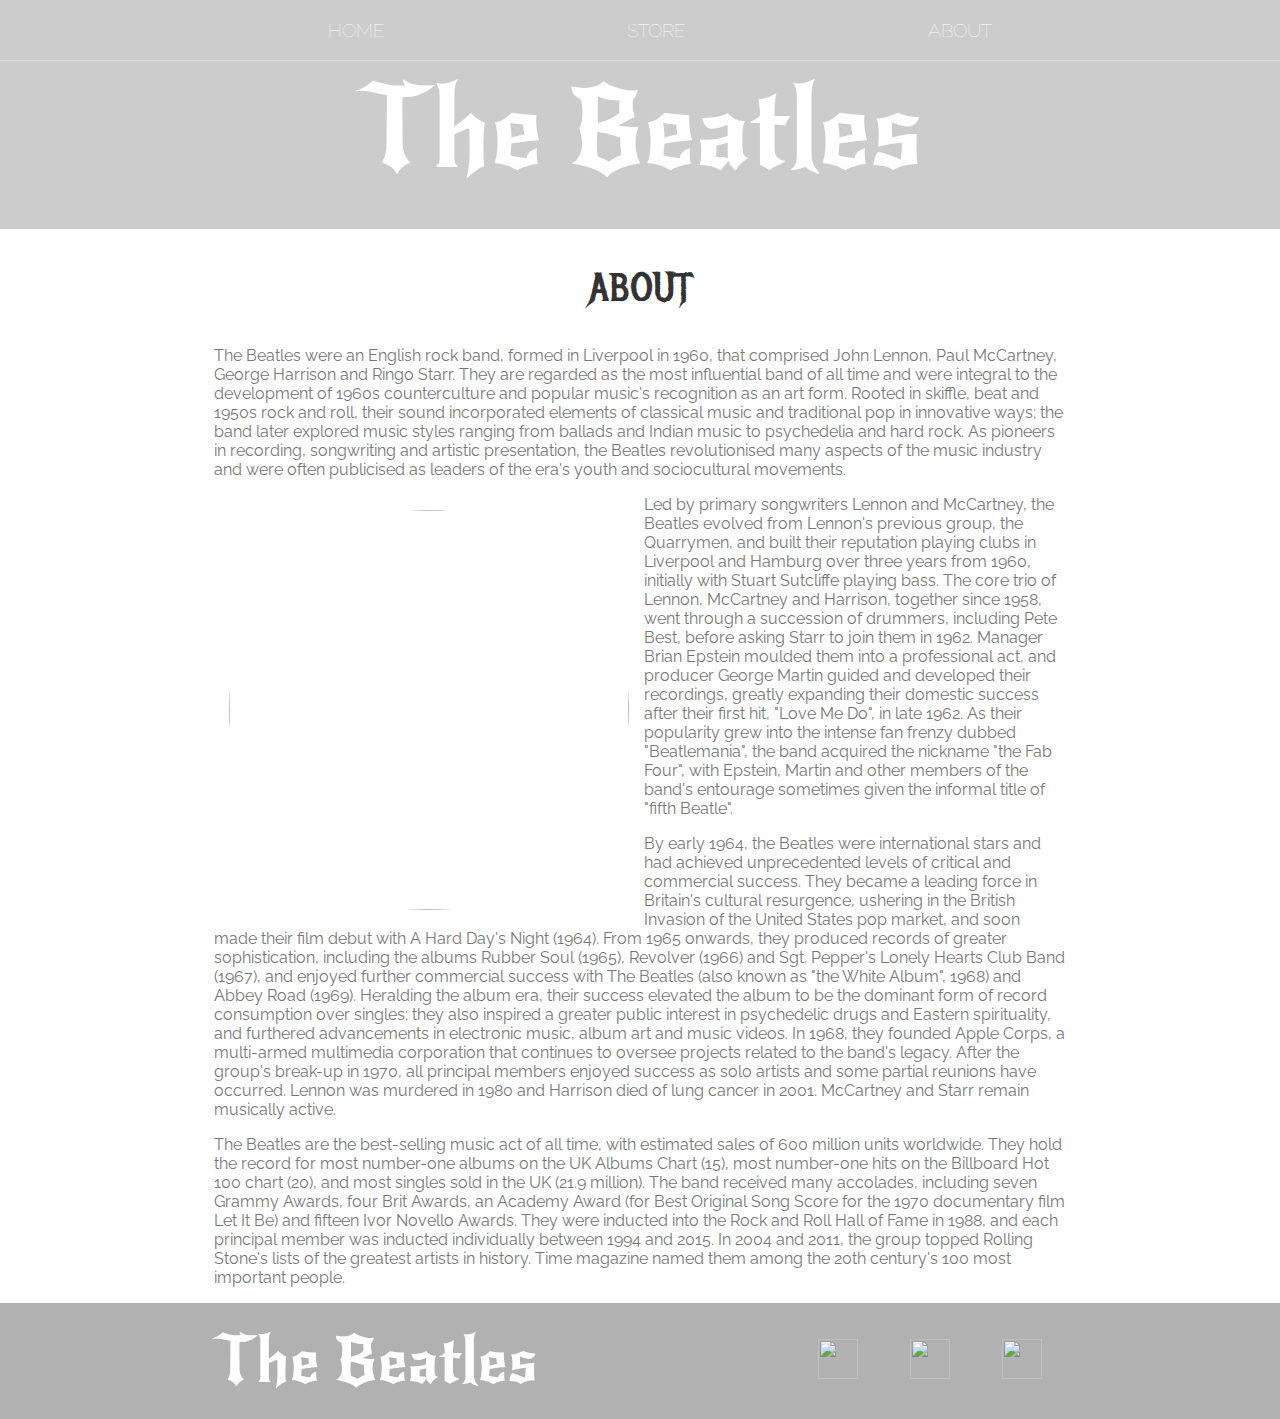
==== about.html @ 9aac94a4 "First draft" ====
<!DOCTYPE html>
<html>
    <head>
        <title>The Beatles | About</title>
        <link rel="stylesheet" href="styles.css" />
    </head>
    <body>
        <header class="main-header">
            <nav class="nav main-nav">
                <ul>
                    <li><a href="index.html">HOME</a></li>
                    <li><a href="store.html">STORE</a></li>
                    <li><a href="about.html">ABOUT</a></li>
                </ul>
            </nav>
            <h1 class="band-name band-name-large">The Beatles</h1>
        </header>

        <section class="content-section container">
            <h2 class="section-header">ABOUT</h2>
            <p>The Beatles were an English rock band, formed in Liverpool in 1960, that comprised John Lennon, Paul McCartney, George Harrison and Ringo Starr. They are regarded as the most influential band of all time and were integral to the development of 1960s counterculture and popular music's recognition as an art form. Rooted in skiffle, beat and 1950s rock and roll, their sound incorporated elements of classical music and traditional pop in innovative ways; the band later explored music styles ranging from ballads and Indian music to psychedelia and hard rock. As pioneers in recording, songwriting and artistic presentation, the Beatles revolutionised many aspects of the music industry and were often publicised as leaders of the era's youth and sociocultural movements. </p>
            <img class="about-band-image" src="images/Band.jpg">
            <p>Led by primary songwriters Lennon and McCartney, the Beatles evolved from Lennon's previous group, the Quarrymen, and built their reputation playing clubs in Liverpool and Hamburg over three years from 1960, initially with Stuart Sutcliffe playing bass. The core trio of Lennon, McCartney and Harrison, together since 1958, went through a succession of drummers, including Pete Best, before asking Starr to join them in 1962. Manager Brian Epstein moulded them into a professional act, and producer George Martin guided and developed their recordings, greatly expanding their domestic success after their first hit, "Love Me Do", in late 1962. As their popularity grew into the intense fan frenzy dubbed "Beatlemania", the band acquired the nickname "the Fab Four", with Epstein, Martin and other members of the band's entourage sometimes given the informal title of "fifth Beatle".</p>
            <p>By early 1964, the Beatles were international stars and had achieved unprecedented levels of critical and commercial success. They became a leading force in Britain's cultural resurgence, ushering in the British Invasion of the United States pop market, and soon made their film debut with A Hard Day's Night (1964). From 1965 onwards, they produced records of greater sophistication, including the albums Rubber Soul (1965), Revolver (1966) and Sgt. Pepper's Lonely Hearts Club Band (1967), and enjoyed further commercial success with The Beatles (also known as "the White Album", 1968) and Abbey Road (1969). Heralding the album era, their success elevated the album to be the dominant form of record consumption over singles; they also inspired a greater public interest in psychedelic drugs and Eastern spirituality, and furthered advancements in electronic music, album art and music videos. In 1968, they founded Apple Corps, a multi-armed multimedia corporation that continues to oversee projects related to the band's legacy. After the group's break-up in 1970, all principal members enjoyed success as solo artists and some partial reunions have occurred. Lennon was murdered in 1980 and Harrison died of lung cancer in 2001. McCartney and Starr remain musically active.</p>
            <p>The Beatles are the best-selling music act of all time, with estimated sales of 600 million units worldwide. They hold the record for most number-one albums on the UK Albums Chart (15), most number-one hits on the Billboard Hot 100 chart (20), and most singles sold in the UK (21.9 million). The band received many accolades, including seven Grammy Awards, four Brit Awards, an Academy Award (for Best Original Song Score for the 1970 documentary film Let It Be) and fifteen Ivor Novello Awards. They were inducted into the Rock and Roll Hall of Fame in 1988, and each principal member was inducted individually between 1994 and 2015. In 2004 and 2011, the group topped Rolling Stone's lists of the greatest artists in history. Time magazine named them among the 20th century's 100 most important people.</p>
        </section>
        
        <footer class="main-footer">
            <div class="container main-footer-container">
            <h3 class="band-name">The Beatles</h3>
            <ul class="nav footer-nav">
                <li>
                    <a href="https://www.youtube.com/thebeatles" target="_blank">
                        <img src="Images/YouTube Logo.png">
                    </a>
                </li>
                <li>
                    <a href="https://open.spotify.com/artist/3WrFJ7ztbogyGnTHbHJFl2" target="_blank">
                        <img src="Images/Spotify Logo.png">
                    </a>
                </li>
                <li>
                    <a href="https://www.facebook.com/thebeatles" target="_blank">
                        <img src="Images/Facebook Logo.png">
                    </a>
                </li>
            </ul>
        </div>
        </footer>
    </body>
</html>
---- styles.css ----
@import url('https://fonts.googleapis.com/css?family=Raleway:300,400,700');
@import url("https://fonts.googleapis.com/css?family=Metal+Mania");
@import url('https://fonts.googleapis.com/css2?family=New+Rocker&display=swap');

* {
    box-sizing: border-box;
    font-family: Raleway;
    color: #777;
}

html, body {
    margin: 0;
    padding: 0;
    min-height: 100%;
}

.nav ul {
    margin: 0;
}

.nav li {
    display: inline;
}

.nav a {
    display: inline-block;
    padding: 1em;
    color: white;
    text-decoration: none;
}

.main-nav {
    text-align: center;
    font-size: 1.2em;
    font-weight: lighter;
    border-bottom: 1px solid rgba(255, 255, 255, .3)
}

.main-nav li {
    padding: 0 8%;
}

.nav a:hover {
    background-color: rgba(255, 255, 255, .3);
}

.main-header {
    background-color: rgba(0, 0, 0, .2);
    background-image: url("Images/How-Kurt-Cobains-Cover-of-a-Beatles-Song-Was-Finally-Found-1024x742.jpg");
    background-blend-mode: multiply;
    background-size: cover;
    padding-bottom: 30px;
}

.band-name {
    text-align: center;
    margin: 0;
    font-size: 4em;
    font-family: New Rocker;
    font-weight: normal;
    color: white;
    
}

.band-name-large {
    font-size: 7em;
}

.content-section {
    margin: 1em;
}

.container {
    max-width: 900px;
    margin: 0 auto;
    padding: 0 1.5em;
    
}
.section-header {
    font-family: "Metal Mania";
    font-weight: normal;
    color: #333;
    text-align: center;
    font-size: 2.5em;
}

.about-band-image {
    float: left;
    height: 400px;
    width: 400px;
    margin: 15px;
    border-radius: 50%;
}

.main-footer {
    background-color: rgb(177, 177, 177);
    color: white;
    padding: .25em 0;
}

.main-footer-container {
    display: flex;
    align-items: center;
}

.main-footer-container ul {
    flex-grow: 1;
    text-align: end;
}

.footer-nav li {
    padding: 0 .5em;
}

.footer-nav img {
    width: 40px;
    height: 40px;
}

.btn {
    text-align: center;
    vertical-align: middle;
    padding: .67em .67em;
    cursor: pointer;
}

.btn-header {
    margin: 1em 25% 1em 29%;
    color: white;
    border: 2px solid #888888;
    background-color: rgba(255, 255, 255, .1);
    border-radius: 0;
    font-size: 1.5em;
    font-weight: bold;
    padding-left: 2em;
    padding-right: 2em;
   
}

.btn-header:hover {
    background-color: rgba(255, 255, 255, .3);
}

.btn-play {
    display: block;
    margin: 0 auto;
    color: #f1f1f1;
    font-size: 4em;
    border-radius: 50%;
    width: 100px;
    height: 100px;
    padding: 0;
    text-align: center;
}

.btn-primary {
    color: white;
    background-color: #888888;
    border: none;
    border-radius: .3em;
    font-weight: bold;
}

.btn-primary:hover {
    background-color: #acacac;
}

.album-row {
    border-bottom: 1px solid black;
    padding-bottom: 1em;
    margin-bottom: 1em;
}

.album-row:last-child {
    border: none;
}

.album-item {
    display: inline-block;
    padding-right: .5em;
}

.album-date {
    color: #555;
    width: 42%;
    font-weight: bold;
}

.album-name {
    width: 42%;
}

.album-btn {
    max-width: 19%;
}

.shop-item {
    margin: 30px;
}

.shop-item-title {
    display: block;
    width: 100%;
    text-align: center;
    font-weight: bold;
    font-size: 1.5em;
    color: #333;
    margin-bottom: 15px;
}

.shop-item-image {
    height: 250px;
}

.shop-item-details {
    display: flex;
    align-items: center;
    padding: 5px;
}

.shop-item-price {
    flex-grow: 1;
    color: rgb(49, 49, 49);
}

.shop-items {
    display: flex;
    flex-wrap: wrap;
    justify-content: space-around;
}

.cart-header {
    font-weight: bold;
    font-size: 1.25em;
    color: #333;
}

.cart-column {
    display: flex;
    align-items: center;
    border-bottom: 1px solid black;
    margin-right: 1.5em;
    padding-bottom: 10px;
    margin-top: 10px;
}

.cart-row {
    display: flex;
}

.cart-item {
    width: 45%;
}

.cart-price {
    width: 20%;
    font-size: 1.2em;
    color: #333;
}

.cart-quantity {
    width: 35%;
}

.cart-item-title {
    color: #333;
    margin-left: .5em;
    font-size: 1.2em;
}

.cart-item-image {
    width: 75px;
    height: auto;
    border-radius: 10px;
}

.btn-danger {
    color: white;
    background-color: #7e4949;
    border: none;
    border-radius: .3em;
    font-weight: bold;
}

.btn-danger:hover {
    background-color: #db7e7e;
}

.cart-quantity-input {
    height: 34px;
    width: 50px;
    border-radius: 5px;
    border: 1px solid #474747;
    background-color: rgb(221, 221, 221);
    color: #333;
    padding: 0;
    text-align: center;
    font-size: 1.2em;
    margin-right: 25px;
}

.cart-row:last-child {
    border-bottom: 1px solid black;
}

.cart-row:last-child .cart-column {
    border: none;
}

.cart-total {
    text-align: end;
    margin-top: 10px;
    margin-right: 10px;
}

.cart-total-title {
    font-weight: bold;
    font-size: 1.5em;
    color: black;
    margin-right: 20px;
}

.cart-total-price {
    color: #333;
    font-size: 1.1em;
}

.btn-purchase {
    display: block;
    margin: 40px auto 80px auto;
    font-size: 1.75em;
}
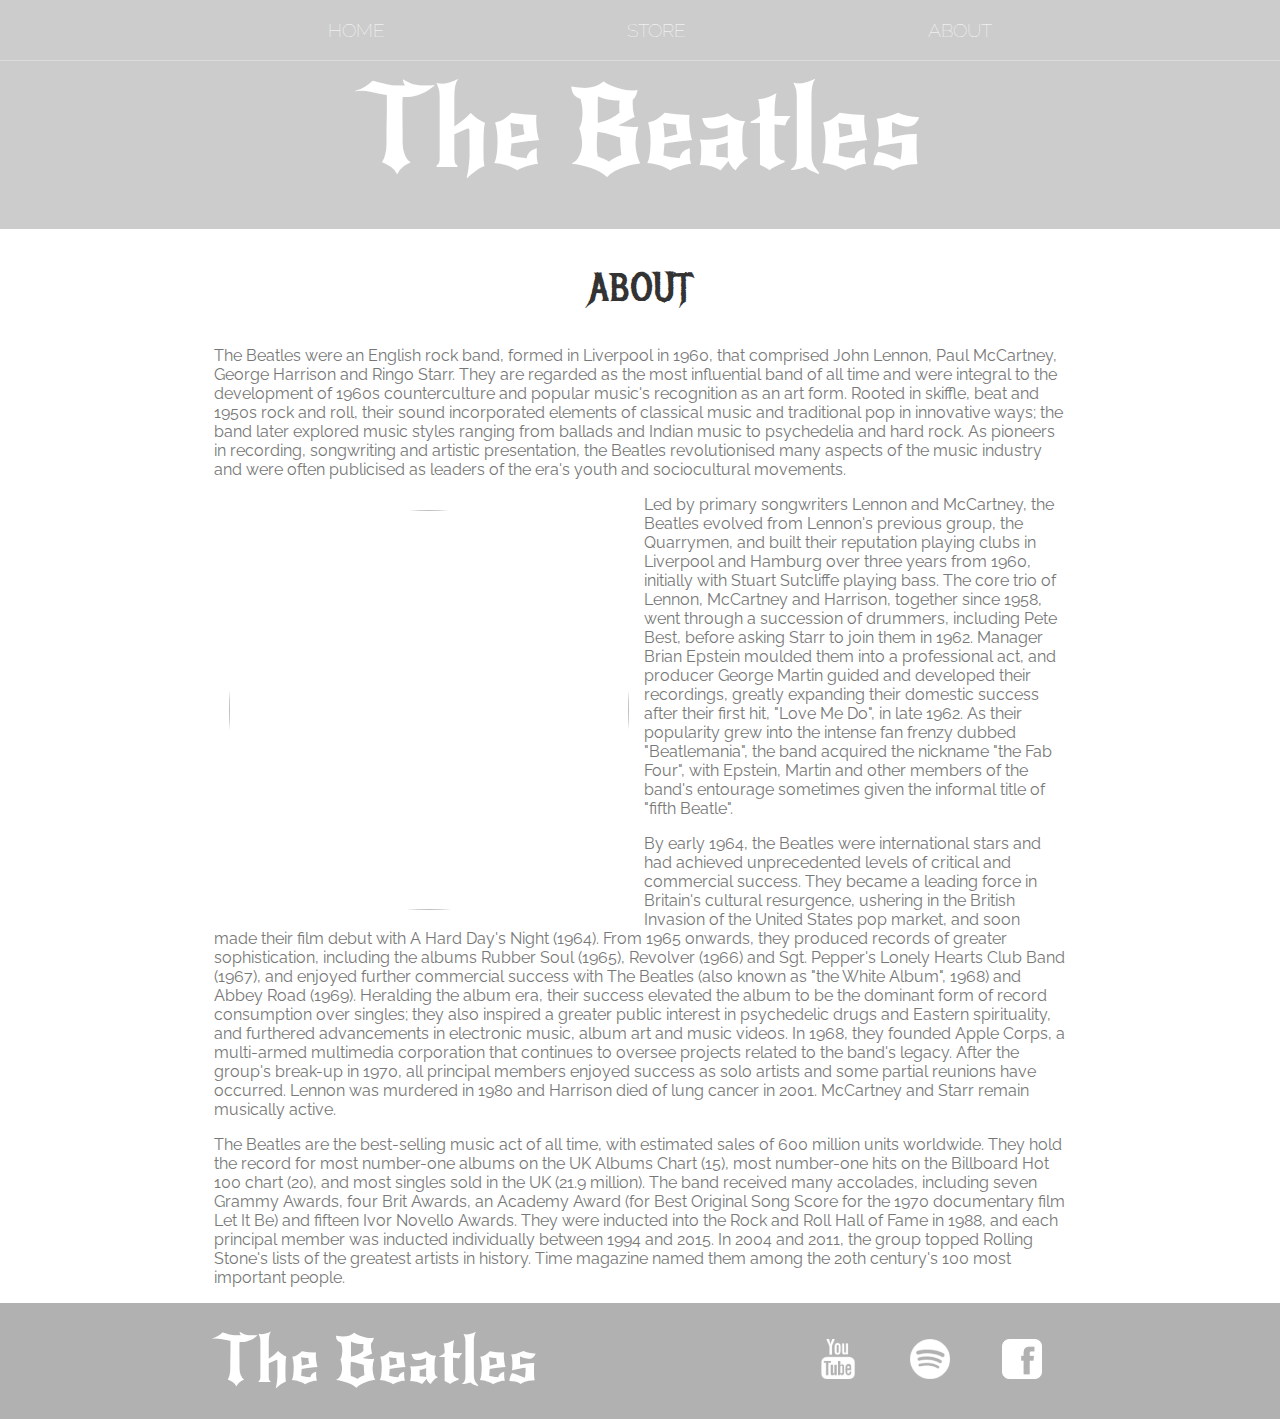
==== commit b185ed7f: "Modifed the html code for the images to work" ====
--- a/about.html
+++ b/about.html
@@ -19,7 +19,7 @@
         <section class="content-section container">
             <h2 class="section-header">ABOUT</h2>
             <p>The Beatles were an English rock band, formed in Liverpool in 1960, that comprised John Lennon, Paul McCartney, George Harrison and Ringo Starr. They are regarded as the most influential band of all time and were integral to the development of 1960s counterculture and popular music's recognition as an art form. Rooted in skiffle, beat and 1950s rock and roll, their sound incorporated elements of classical music and traditional pop in innovative ways; the band later explored music styles ranging from ballads and Indian music to psychedelia and hard rock. As pioneers in recording, songwriting and artistic presentation, the Beatles revolutionised many aspects of the music industry and were often publicised as leaders of the era's youth and sociocultural movements. </p>
-            <img class="about-band-image" src="images/Band.jpg">
+            <img class="about-band-image" src="./images/Band.jpg">
             <p>Led by primary songwriters Lennon and McCartney, the Beatles evolved from Lennon's previous group, the Quarrymen, and built their reputation playing clubs in Liverpool and Hamburg over three years from 1960, initially with Stuart Sutcliffe playing bass. The core trio of Lennon, McCartney and Harrison, together since 1958, went through a succession of drummers, including Pete Best, before asking Starr to join them in 1962. Manager Brian Epstein moulded them into a professional act, and producer George Martin guided and developed their recordings, greatly expanding their domestic success after their first hit, "Love Me Do", in late 1962. As their popularity grew into the intense fan frenzy dubbed "Beatlemania", the band acquired the nickname "the Fab Four", with Epstein, Martin and other members of the band's entourage sometimes given the informal title of "fifth Beatle".</p>
             <p>By early 1964, the Beatles were international stars and had achieved unprecedented levels of critical and commercial success. They became a leading force in Britain's cultural resurgence, ushering in the British Invasion of the United States pop market, and soon made their film debut with A Hard Day's Night (1964). From 1965 onwards, they produced records of greater sophistication, including the albums Rubber Soul (1965), Revolver (1966) and Sgt. Pepper's Lonely Hearts Club Band (1967), and enjoyed further commercial success with The Beatles (also known as "the White Album", 1968) and Abbey Road (1969). Heralding the album era, their success elevated the album to be the dominant form of record consumption over singles; they also inspired a greater public interest in psychedelic drugs and Eastern spirituality, and furthered advancements in electronic music, album art and music videos. In 1968, they founded Apple Corps, a multi-armed multimedia corporation that continues to oversee projects related to the band's legacy. After the group's break-up in 1970, all principal members enjoyed success as solo artists and some partial reunions have occurred. Lennon was murdered in 1980 and Harrison died of lung cancer in 2001. McCartney and Starr remain musically active.</p>
             <p>The Beatles are the best-selling music act of all time, with estimated sales of 600 million units worldwide. They hold the record for most number-one albums on the UK Albums Chart (15), most number-one hits on the Billboard Hot 100 chart (20), and most singles sold in the UK (21.9 million). The band received many accolades, including seven Grammy Awards, four Brit Awards, an Academy Award (for Best Original Song Score for the 1970 documentary film Let It Be) and fifteen Ivor Novello Awards. They were inducted into the Rock and Roll Hall of Fame in 1988, and each principal member was inducted individually between 1994 and 2015. In 2004 and 2011, the group topped Rolling Stone's lists of the greatest artists in history. Time magazine named them among the 20th century's 100 most important people.</p>
@@ -31,17 +31,17 @@
             <ul class="nav footer-nav">
                 <li>
                     <a href="https://www.youtube.com/thebeatles" target="_blank">
-                        <img src="Images/YouTube Logo.png">
+                        <img src="./images/YouTube Logo.png">
                     </a>
                 </li>
                 <li>
                     <a href="https://open.spotify.com/artist/3WrFJ7ztbogyGnTHbHJFl2" target="_blank">
-                        <img src="Images/Spotify Logo.png">
+                        <img src="./images/Spotify Logo.png">
                     </a>
                 </li>
                 <li>
                     <a href="https://www.facebook.com/thebeatles" target="_blank">
-                        <img src="Images/Facebook Logo.png">
+                        <img src="./images/Facebook Logo.png">
                     </a>
                 </li>
             </ul>
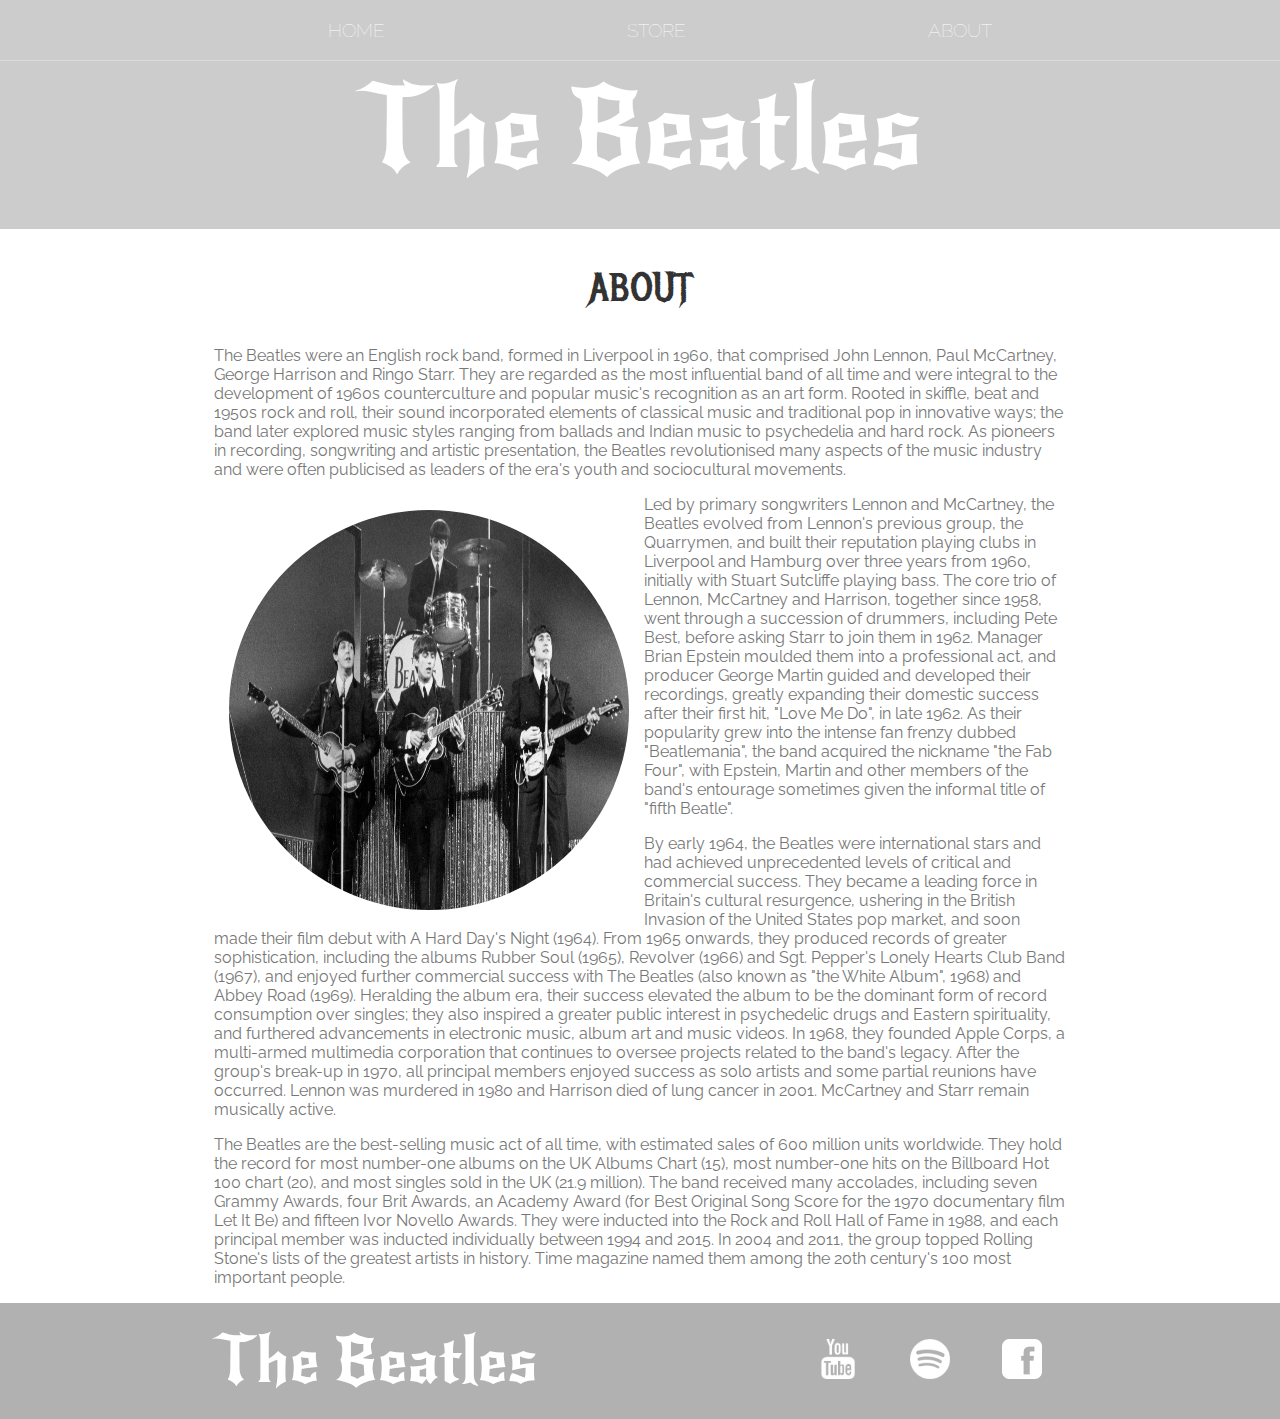
==== commit 0e889b56: "test for the image files" ====
--- a/about.html
+++ b/about.html
@@ -19,7 +19,7 @@
         <section class="content-section container">
             <h2 class="section-header">ABOUT</h2>
             <p>The Beatles were an English rock band, formed in Liverpool in 1960, that comprised John Lennon, Paul McCartney, George Harrison and Ringo Starr. They are regarded as the most influential band of all time and were integral to the development of 1960s counterculture and popular music's recognition as an art form. Rooted in skiffle, beat and 1950s rock and roll, their sound incorporated elements of classical music and traditional pop in innovative ways; the band later explored music styles ranging from ballads and Indian music to psychedelia and hard rock. As pioneers in recording, songwriting and artistic presentation, the Beatles revolutionised many aspects of the music industry and were often publicised as leaders of the era's youth and sociocultural movements. </p>
-            <img class="about-band-image" src="./images/Band.jpg">
+            <img class="about-band-image" src="./images/band.jpg">
             <p>Led by primary songwriters Lennon and McCartney, the Beatles evolved from Lennon's previous group, the Quarrymen, and built their reputation playing clubs in Liverpool and Hamburg over three years from 1960, initially with Stuart Sutcliffe playing bass. The core trio of Lennon, McCartney and Harrison, together since 1958, went through a succession of drummers, including Pete Best, before asking Starr to join them in 1962. Manager Brian Epstein moulded them into a professional act, and producer George Martin guided and developed their recordings, greatly expanding their domestic success after their first hit, "Love Me Do", in late 1962. As their popularity grew into the intense fan frenzy dubbed "Beatlemania", the band acquired the nickname "the Fab Four", with Epstein, Martin and other members of the band's entourage sometimes given the informal title of "fifth Beatle".</p>
             <p>By early 1964, the Beatles were international stars and had achieved unprecedented levels of critical and commercial success. They became a leading force in Britain's cultural resurgence, ushering in the British Invasion of the United States pop market, and soon made their film debut with A Hard Day's Night (1964). From 1965 onwards, they produced records of greater sophistication, including the albums Rubber Soul (1965), Revolver (1966) and Sgt. Pepper's Lonely Hearts Club Band (1967), and enjoyed further commercial success with The Beatles (also known as "the White Album", 1968) and Abbey Road (1969). Heralding the album era, their success elevated the album to be the dominant form of record consumption over singles; they also inspired a greater public interest in psychedelic drugs and Eastern spirituality, and furthered advancements in electronic music, album art and music videos. In 1968, they founded Apple Corps, a multi-armed multimedia corporation that continues to oversee projects related to the band's legacy. After the group's break-up in 1970, all principal members enjoyed success as solo artists and some partial reunions have occurred. Lennon was murdered in 1980 and Harrison died of lung cancer in 2001. McCartney and Starr remain musically active.</p>
             <p>The Beatles are the best-selling music act of all time, with estimated sales of 600 million units worldwide. They hold the record for most number-one albums on the UK Albums Chart (15), most number-one hits on the Billboard Hot 100 chart (20), and most singles sold in the UK (21.9 million). The band received many accolades, including seven Grammy Awards, four Brit Awards, an Academy Award (for Best Original Song Score for the 1970 documentary film Let It Be) and fifteen Ivor Novello Awards. They were inducted into the Rock and Roll Hall of Fame in 1988, and each principal member was inducted individually between 1994 and 2015. In 2004 and 2011, the group topped Rolling Stone's lists of the greatest artists in history. Time magazine named them among the 20th century's 100 most important people.</p>
